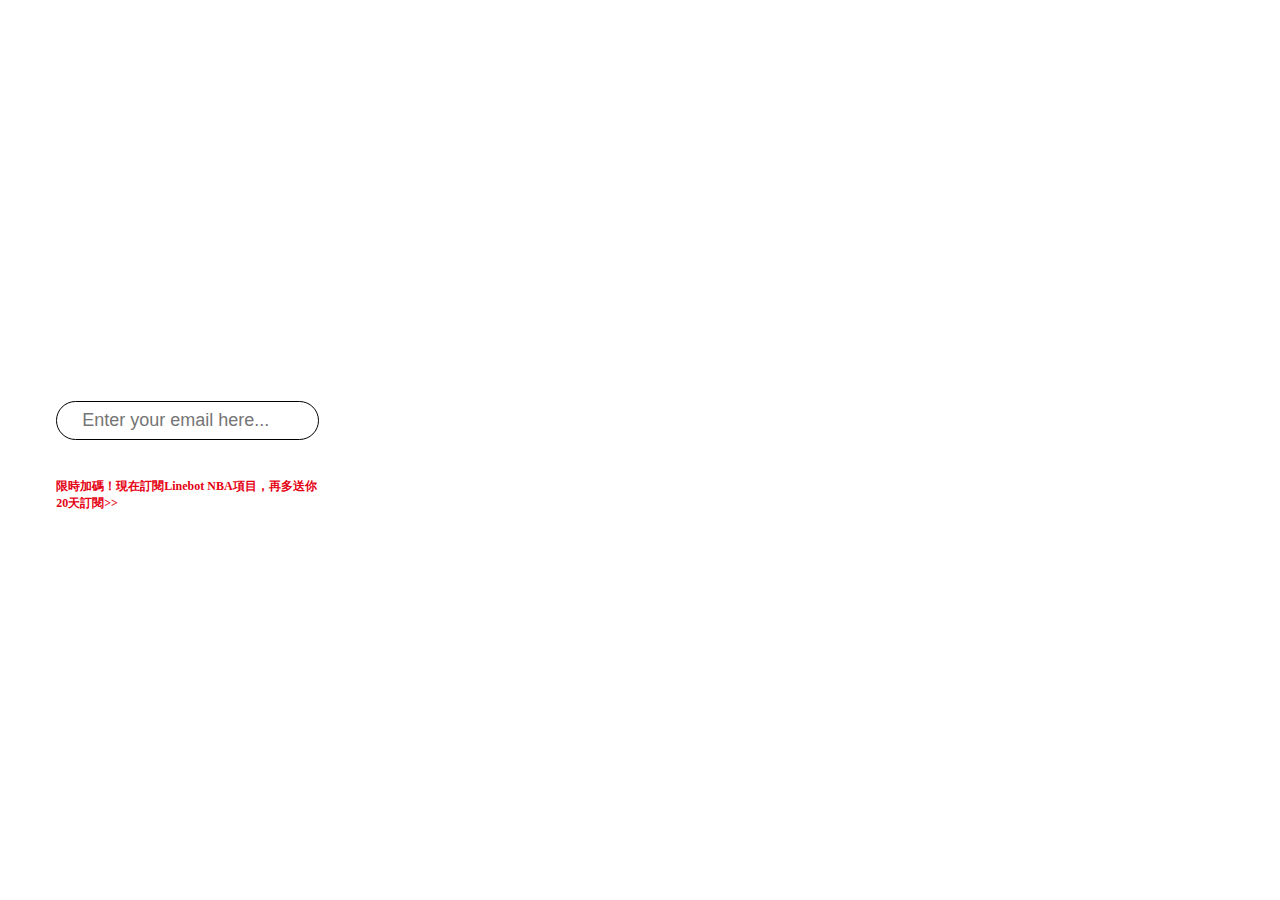
==== Linemail copy.html @ 2c568f94 "新增js:安啅手機測試" ====
<!DOCTYPE html>
<html lang="en">
<head>
    <meta charset="UTF-8">
    <meta http-equiv="X-UA-Compatible" content="IE=edge">
    <meta name="viewport" content="width=device-width, initial-scale=1.0">
    <title>訂閱mail</title>
    <link rel="stylesheet" href="./css/linemail.css">

   
</head>
<body>
    <div class="mail_bg">
        <!-- logo -->
        <img class="logo" src="https://github.com/WangNancy1997/Line_mail/blob/master/img/logo.png?raw=true" alt="">
        <div class="content_box">

            <!-- 好友募集中 -->
            <img src="https://github.com/WangNancy1997/Line_mail/blob/master/img/text%E6%8E%A8%E6%92%AD%E6%89%8B%E6%A9%9F.png?raw=true" alt="" class="mail_text">
            <input type="mail"  placeholder="Enter your email here..."  class="mail_input" id="mail_input">
            <button type="submit" href="" class="mailSubmit">
              

                <!-- 按鈕 -->
                <img  src="https://github.com/WangNancy1997/Line_mail/blob/master/img/button.png?raw=true" alt="" class="mail_text">
            </button>
            <a href="">
                <p class="linbot_discount">限時加碼！現在訂閱Linebot NBA項目，再多送你20天訂閱>></p>
            </a>

        </div>
        <!-- 背景圖 -->
        <img src="https://github.com/WangNancy1997/Line_mail/blob/master/img/bc.png?raw=true" alt="" class="pop_bg">
    </div>


    <!-- mail驗證 -->
    <script>
        // 送出按鈕－
        var mailSubmit=document.querySelector('.mailSubmit');


        // 當按下送出會取值
      function mailBtn(value){
        var str ="";
        // 取得input值
        var mialInput=document.getElementById('mail_input').value;

        str=mialInput;

        // 未填寫狀態
        if(str==''){
            alert('請輸入電子信箱');
            document.getElementById('mail_input').focus();
            return false;
        }
        // 有填寫但內容錯誤狀態
        else{
            var mailRegxp=/^\w+((-\w+)|(\.\w+))*\@[A-Za-z0-9]+((\.|-)[A-Za-z0-9]+)*\.[A-Za-z]+$/;

            if(mailRegxp.test(str)!=true){
                alert('電子信箱格式錯誤');
                document.getElementById('mail_input').focus();
                document.getElementById('mail_input').select();
                return false;
            }
            // 填寫成功狀態
            else{
                alert('填寫成功！！');
            }
        }
        // alert(str);
      }
      mailSubmit.addEventListener('click',mailBtn);

     


    </script>
</body>
</html>
---- css/linemail.css ----
* {
  margin: 0;
  padding: 0;
}

body {
  font-size: 8px;
}

.mail_bg {
  min-width: 375px;
  max-width: 700px;
  position: absolute;
  min-height: 500px;
  height: 100vh;
  overflow-y: scroll;
}

img {
  max-width: 100%;
}

.pop_bg {
  position: relative;
}

.mail_bg {
  display: flex;
  justify-content: center;
}

.content_box {
  display: flex;
  flex-direction: column;
  justify-content: center;
  align-items: center;
  position: absolute;
  z-index: 2;
  width: 70%;
  height: 100%;
}

.mail_input {
  box-sizing: border-box;
  margin: 5%;
  width: 100%;
  height: auto;
  border-radius: 25px;
  font-size: large;
  padding: 8px 25px;
  border: 1.5px #000000 solid;
  outline-style: none;
  max-width: 500px;
}

.logo {
  position: absolute;
  z-index: 3;
  width: 15%;
  top: 5%;
  right: 8%;
}

button {
  outline: none;
  border: none;
  background-color: transparent;
}

a {
  text-decoration: none;
}

.linbot_discount {
  color: #E50012;
  font-size: 12px;
  font-weight: 900;
  margin-top: 10px;
}/*# sourceMappingURL=linemail.css.map */
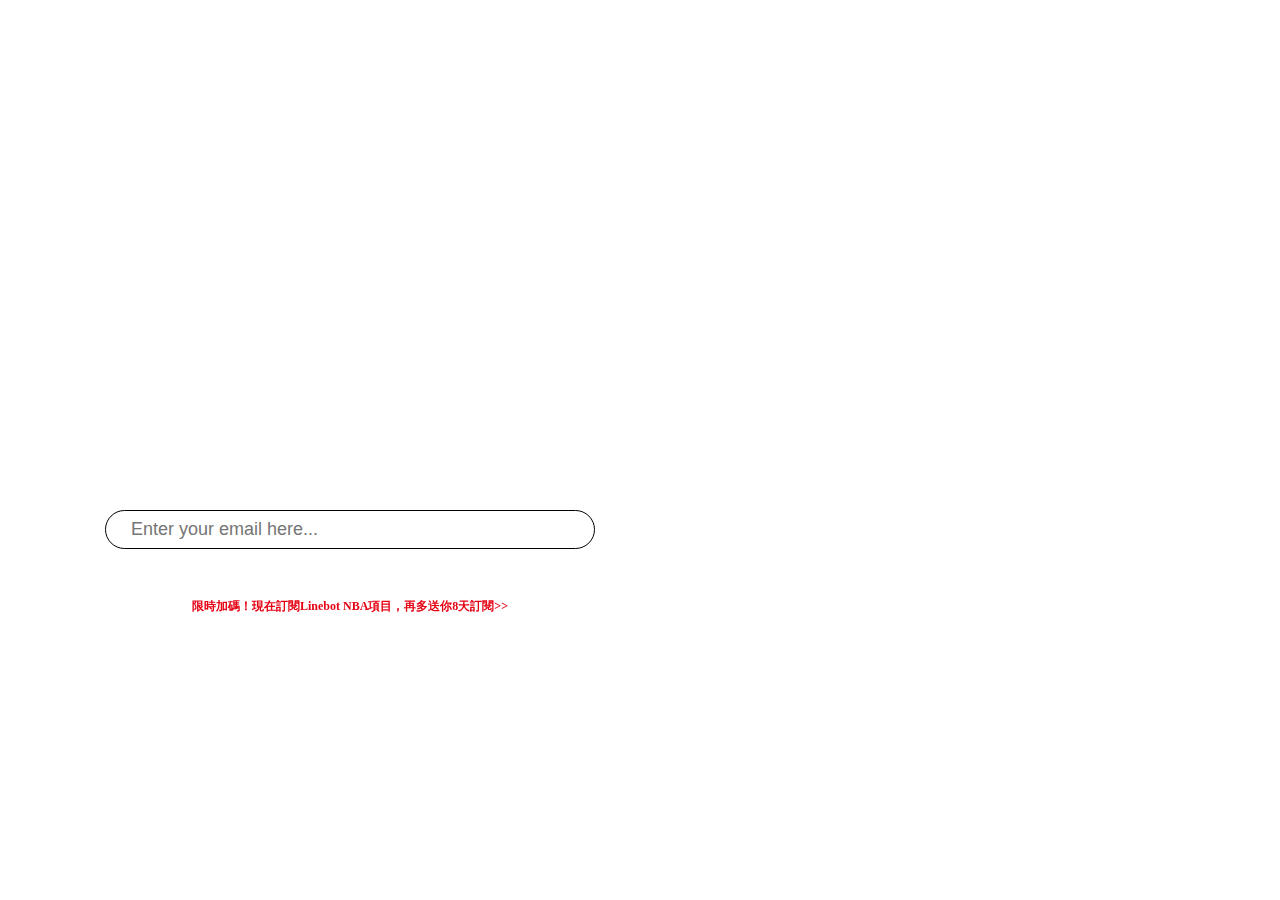
==== commit 49c37fd8: "---" ====
--- a/Linemail copy.html
+++ b/Linemail copy.html
@@ -3,7 +3,7 @@
 <head>
     <meta charset="UTF-8">
     <meta http-equiv="X-UA-Compatible" content="IE=edge">
-    <meta name="viewport" content="width=device-width, initial-scale=1.0">
+    <meta name="viewport" content="width=device-width, initial-scale=1.0",maximum-scale=1, user-scalable=no">
     <title>訂閱mail</title>
     <link rel="stylesheet" href="./css/linemail.css">
 
@@ -17,7 +17,7 @@
 
             <!-- 好友募集中 -->
             <img src="https://github.com/WangNancy1997/Line_mail/blob/master/img/text%E6%8E%A8%E6%92%AD%E6%89%8B%E6%A9%9F.png?raw=true" alt="" class="mail_text">
-            <input type="mail"  placeholder="Enter your email here..."  class="mail_input" id="mail_input">
+            <input type="mail"  placeholder="Enter your email here..."  class="mail_input" id="mail_input" onfocus="inputFocus()">
             <button type="submit" href="" class="mailSubmit">
               
 
@@ -25,7 +25,7 @@
                 <img  src="https://github.com/WangNancy1997/Line_mail/blob/master/img/button.png?raw=true" alt="" class="mail_text">
             </button>
             <a href="">
-                <p class="linbot_discount">限時加碼！現在訂閱Linebot NBA項目，再多送你20天訂閱>></p>
+                <p class="linbot_discount">限時加碼！現在訂閱Linebot NBA項目，再多送你8天訂閱>></p>
             </a>
 
         </div>
@@ -77,5 +77,42 @@
 
 
     </script>
+
+    <!-- <script>
+        function inputFocus(){
+            setTimeout(function(){
+                
+                window.scrollTo(0,document.body.clientHeight);
+            },500);
+        }
+    </script> -->
+
+    <script>
+        window.addEventListener('resize', function() {
+        var form = document.querySelector('.mail_bg');
+        form.style.height = window.innerHeight + 'px';
+        });
+    </script>
+
+
+
+<!-- 測試螢幕方向 -->
+    <!-- <script>
+        $(window).on("deviceorientation resize", function( event ) {
+            if (window.matchMedia("(orientation: portrait)").matches) {
+                $('.mail_bg').css("display","none");
+                $('.pop_bg').html('<p>test</p>');
+            }
+            if (window.matchMedia("(orientation: landscape)").matches) {
+                $('.mail_bg').css("display","none");
+                $('.pop_bg').html('<p>test</p>');
+            }
+});
+
+    </script> -->
+
+
+
+    
 </body>
 </html>--- a/css/linemail.css
+++ b/css/linemail.css
@@ -1,6 +1,10 @@
 * {
   margin: 0;
   padding: 0;
+}
+
+html {
+  scroll-behavior: smooth;
 }
 
 body {
@@ -12,8 +16,12 @@
   max-width: 700px;
   position: absolute;
   min-height: 500px;
-  height: 100vh;
-  overflow-y: scroll;
+  height: calc(100vh - 200px);
+  overflow-y: auto;
+  position: fixed;
+  bottom: 0;
+  left: 0;
+  width: 100%;
 }
 
 img {
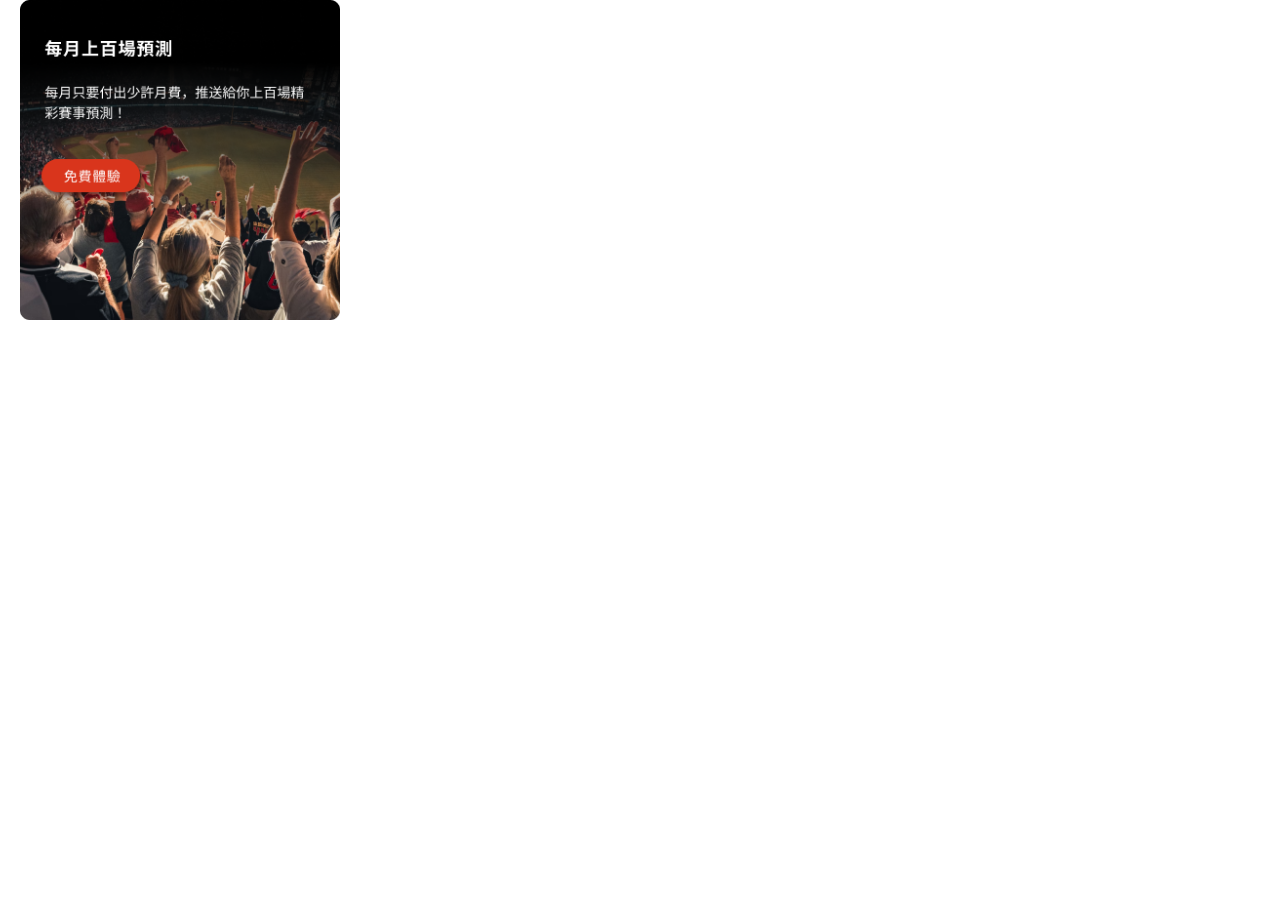
==== commit 124f51c1: "測試line介紹copy檔" ====
--- a/Linemail copy.html
+++ b/Linemail copy.html
@@ -10,28 +10,17 @@
    
 </head>
 <body>
-    <div class="mail_bg">
-        <!-- logo -->
-        <img class="logo" src="https://github.com/WangNancy1997/Line_mail/blob/master/img/logo.png?raw=true" alt="">
-        <div class="content_box">
+   
+    <div class="box_mg">
+        <img src="./img/overflow/Group 351.png" alt="">
+        <img src="./img/overflow/Group 351.png" alt="">
+        <img src="./img/overflow/Group 351.png" alt="">
+        <img src="./img/overflow/Group 351.png" alt="">
+        <img src="./img/overflow/Group 351.png" alt="">
+    </div>
+   
 
-            <!-- 好友募集中 -->
-            <img src="https://github.com/WangNancy1997/Line_mail/blob/master/img/text%E6%8E%A8%E6%92%AD%E6%89%8B%E6%A9%9F.png?raw=true" alt="" class="mail_text">
-            <input type="mail"  placeholder="Enter your email here..."  class="mail_input" id="mail_input" onfocus="inputFocus()">
-            <button type="submit" href="" class="mailSubmit">
-              
-
-                <!-- 按鈕 -->
-                <img  src="https://github.com/WangNancy1997/Line_mail/blob/master/img/button.png?raw=true" alt="" class="mail_text">
-            </button>
-            <a href="">
-                <p class="linbot_discount">限時加碼！現在訂閱Linebot NBA項目，再多送你8天訂閱>></p>
-            </a>
-
-        </div>
-        <!-- 背景圖 -->
-        <img src="https://github.com/WangNancy1997/Line_mail/blob/master/img/bc.png?raw=true" alt="" class="pop_bg">
-    </div>
+   
 
 
     <!-- mail驗證 -->
@@ -78,20 +67,58 @@
 
     </script>
 
-    <!-- <script>
-        function inputFocus(){
-            setTimeout(function(){
-                
-                window.scrollTo(0,document.body.clientHeight);
-            },500);
-        }
-    </script> -->
 
+    <!-- 手機跑版問題 -->
     <script>
-        window.addEventListener('resize', function() {
+        // ｉinput
+        var inp = document.querySelector('.mail_input');
+
+        // 偵測如果正在打字螢幕高往上推30％
+        inp.addEventListener('focus', function() {
         var form = document.querySelector('.mail_bg');
-        form.style.height = window.innerHeight + 'px';
+        form.style.height ='calc(100vh + '+30+'%)';
         });
+
+         // 偵測非打字狀態恢復100vh
+        inp.addEventListener('blur', function() {
+        var form = document.querySelector('.mail_bg');
+        form.style.height ='100vh';
+        });
+
+     
+      
+
+    //   // 监听键盘的显示和隐藏事件
+    //     window.screen.addEventListener('resize', function() {
+    //     // 获取文档的高度（不包括键盘高度）
+    //     // var docHeight = window.innerHeight;
+    //     var docHeight = window.screen.height;
+    //     // 获取窗口的可见高度（包括键盘高度）
+    //     var windowHeight = window.screen.outerHeight;
+    //     // 计算键盘的高度
+    //     var keyboardHeight = windowHeight - docHeight;
+    //     // 如果键盘高度大于0，则说明键盘正在显示
+        
+    //     if (keyboardHeight > 0) {
+    //         // 处理键盘显示的逻辑
+            
+    //         console.log('键盘高度为：' + keyboardHeight);
+
+    //         window.addEventListener('focus', function() {
+    //     var form = document.querySelector('.mail_bg');
+    //     form.style.height ='calc(100vh - '+500+'px)';
+    //     });
+
+
+    //     } else {
+    //         // 处理键盘隐藏的逻辑
+    //         console.log('键盘已隐藏');
+    //     }
+    //     });
+
+
+       
+
     </script>
 
 
--- a/css/linemail.css
+++ b/css/linemail.css
@@ -16,7 +16,7 @@
   max-width: 700px;
   position: absolute;
   min-height: 500px;
-  height: calc(100vh - 200px);
+  height: 100vh;
   overflow-y: auto;
   position: fixed;
   bottom: 0;
@@ -84,4 +84,20 @@
   font-size: 12px;
   font-weight: 900;
   margin-top: 10px;
+}
+
+.box_mg {
+  margin-left: 20px;
+  display: flex;
+  width: 25%;
+  overflow-y: scroll;
+}
+.box_mg img {
+  margin-right: 20px;
+  width: 100%;
+  height: auto;
+}
+
+::-webkit-scrollbar {
+  display: none;
 }/*# sourceMappingURL=linemail.css.map */